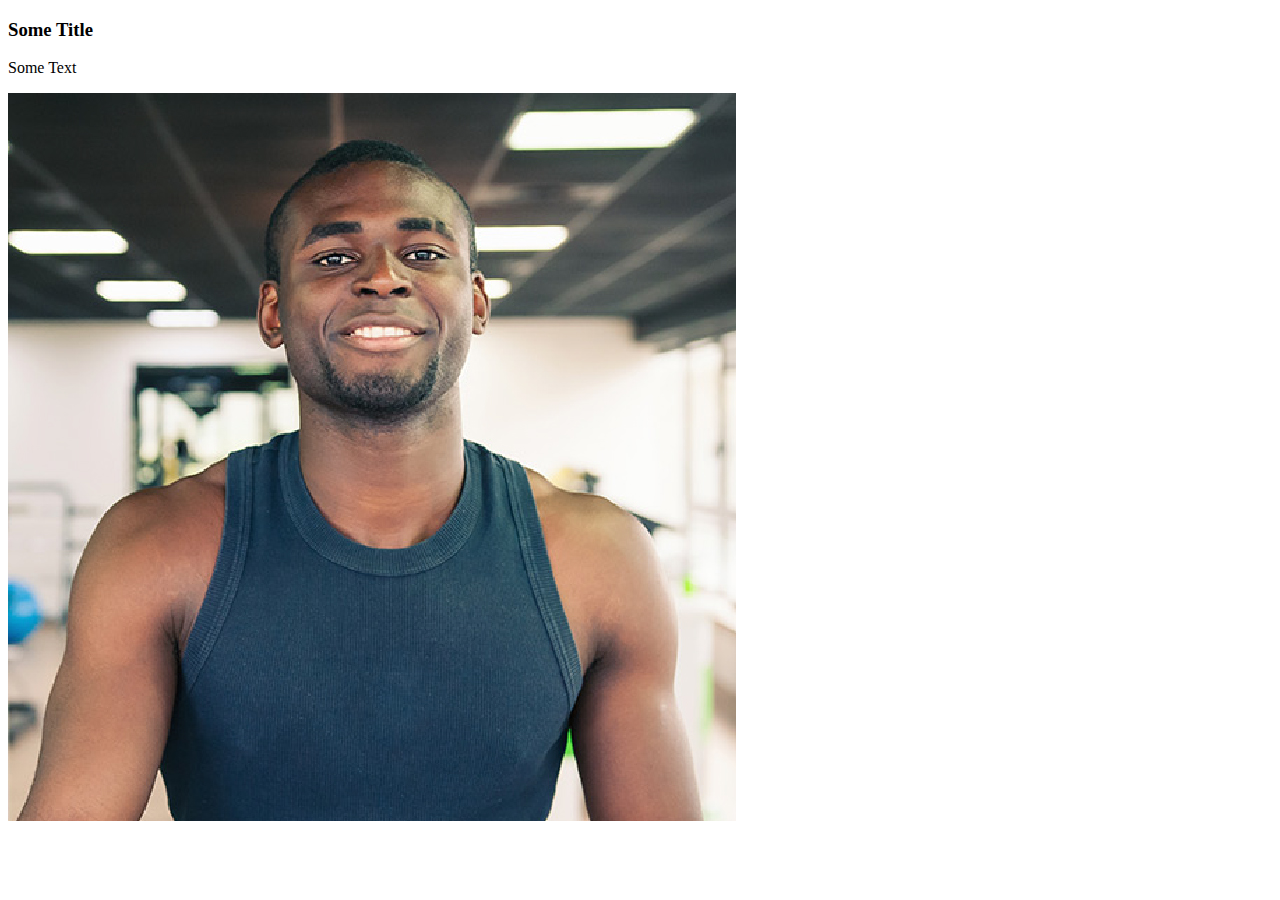
==== practice.html @ f30c8d7a "added section padding" ====
<!DOCTYPE html>
<html lang="en">
<head>
    <meta charset="UTF-8">
    <meta http-equiv="X-UA-Compatible" content="IE=edge">
    <meta name="viewport" content="width=device-width, initial-scale=1.0">
    <title>Document</title>
    <style>
        .bios{width:65%;}        
        img{float:left;}
    </style>
</head>
<body>
    <article class='bios'>
        <div class='bio text-left'>
            <h3>Some Title</h3>
            <p>Some Text</p>
        </div>
        <img src='./assets/images/trainer-1.jpg' />



    </article>
    <!--
    <article class='bios'>
        <img src='./assets/images/trainer-1.jpg' />


        <div class='bios text-right'>
            <h3>Some Title2</h3>
            <p>Some Text2</p>
        </div>


    </article>

    <article class='bios'>
        <div>
            <h3>Some Title3</h3>
            <p>Some Text3</p>
        </div>
        <img src='./assets/images/trainer-1.jpg' />



    </article>
-->

</body>
</html>
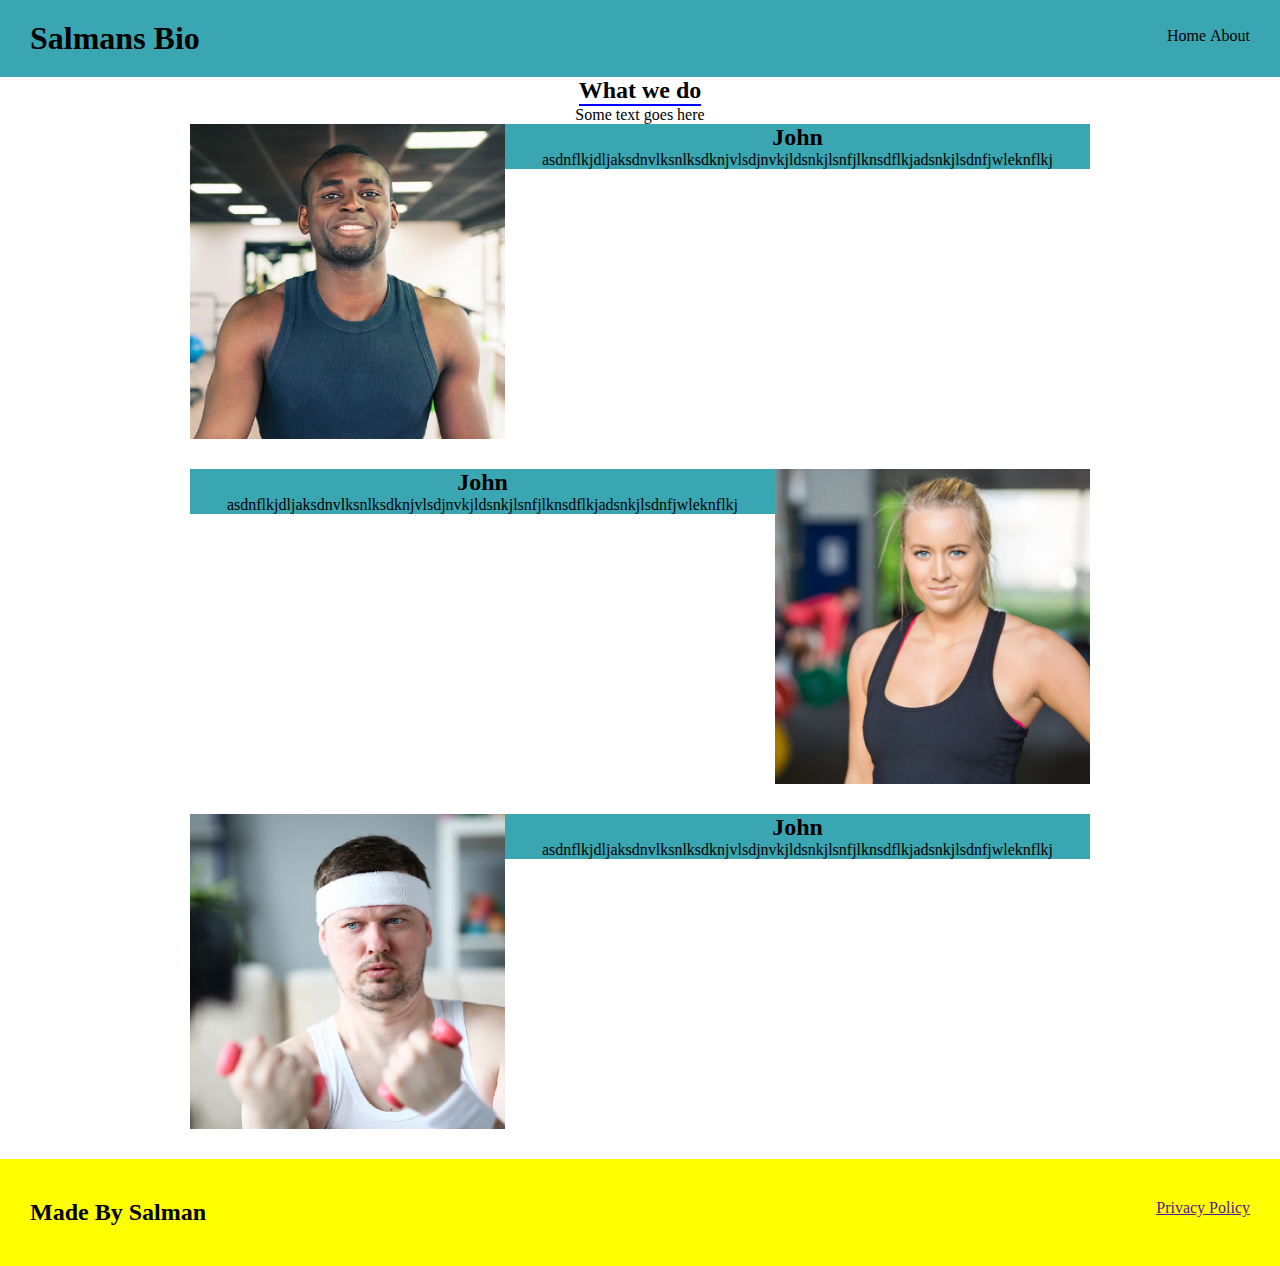
==== commit 99265f1c: "style contact info" ====
--- a/practice.html
+++ b/practice.html
@@ -6,21 +6,109 @@
     <meta name="viewport" content="width=device-width, initial-scale=1.0">
     <title>Document</title>
     <style>
-        .bios{width:65%;}        
-        img{float:left;}
-    </style>
+        
+        header{
+            padding:20px 30px;
+            background-color: #39a6b2;;
+        }
+        header nav ul li{
+            display: inline;
+        }
+        header nav ul li a{
+            margin:0 30px;
+            font-weight: lighter;
+            font-size:20px;
+        }
+        header h1{
+            display: inline;
+        }
+        *{
+            margin:0;
+            padding: 0;
+            box-sizing: border-box;
+        }
+        footer{width:100%;
+            
+
+        background-color: yellow;
+        padding: 40px 30px;
+        }
+        footer h2{
+            display: inline;
+        }
+        footer div{
+            float:right;
+        }
+
+        header nav{
+            float:right;
+            margin:7px 0;
+        }
+        .intro{
+            text-align: center;
+           
+        }
+        .intro h2{
+            border-bottom:2px solid blue;
+            display: inline-block; 
+        }
+        .intro p{
+            width:80%;
+            margin:0 auto;
+        }
+        .trainers{text-align: center;}
+        .trainer{width:900px;
+        overflow: auto;
+        margin:0 auto 30px auto;
+        }
+        .trainer img{
+            float:left;
+            width:35%;
+        }
+        .trainer-bio{
+            width:65%;
+            float:left;
+            background-color: #39a6b2;
+        }
+</style>
 </head>
 <body>
-    <article class='bios'>
-        <div class='bio text-left'>
-            <h3>Some Title</h3>
-            <p>Some Text</p>
-        </div>
-        <img src='./assets/images/trainer-1.jpg' />
+<header>
+    <h1>Salmans Bio</h1>
+    <nav>
+        <ul>
+            <li>Home</li>
+            <li>About</li>
+        </ul>
+    </nav>
+</header>
 
+<section class='intro'>
+    <h2>What we do</h2>
+    <p>Some text goes here</p>
+</section>
+<article class="trainers">
+<div class="trainer">
+<img src="./assets/images/trainer-1.jpg"><div class="trainer-bio"><h2>John</h2>
+<p>asdnflkjdljaksdnvlksnlksdknjvlsdjnvkjldsnkjlsnfjlknsdflkjadsnkjlsdnfjwleknflkj</p>
+</div></div>
+</div>
+<div class="trainer">
+    <div class="trainer-bio"><h2>John</h2>
+        <p>asdnflkjdljaksdnvlksnlksdknjvlsdjnvkjldsnkjlsnfjlknsdflkjadsnkjlsdnfjwleknflkj</p>
+        </div><img src="./assets/images/trainer-2.jpg">
+</div>
+<div class="trainer">
+<img src="./assets/images/trainer-3.jpg"><div class="trainer-bio"><h2>John</h2>
+    <p>asdnflkjdljaksdnvlksnlksdknjvlsdjnvkjldsnkjlsnfjlknsdflkjadsnkjlsdnfjwleknflkj</p>
+    </div>
+</div>
 
-
-    </article>
+</article>
+    <footer>
+<h2>Made By Salman</h2>
+<div><a href="">Privacy Policy</a></div>
+    </footer>
     <!--
     <article class='bios'>
         <img src='./assets/images/trainer-1.jpg' />
